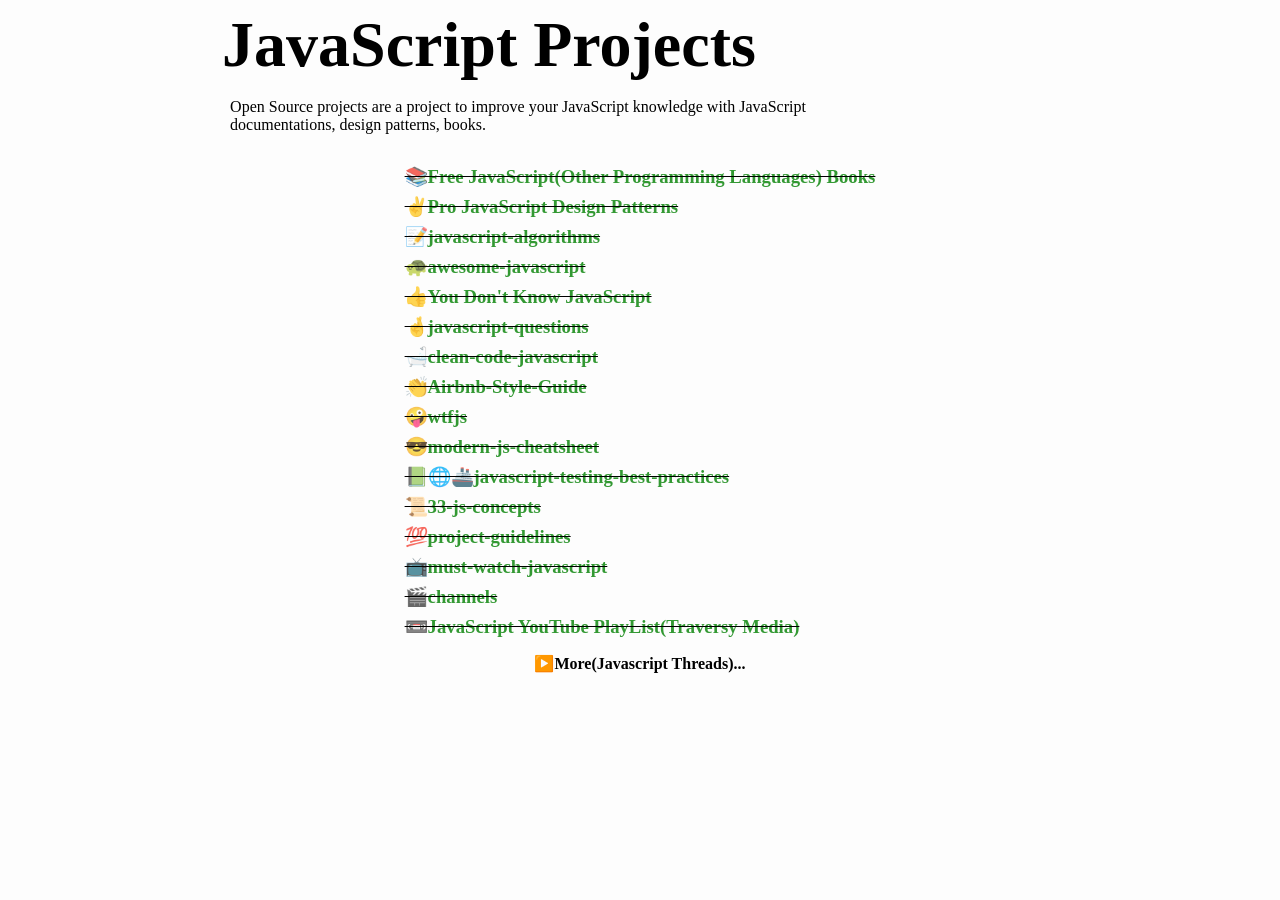
==== index.html @ 903630fb "update favicon" ====
<!DOCTYPE html>
<html lang="en">

<head>
  <meta charset="UTF-8">
  <meta http-equiv="X-UA-Compatible" content="IE=edge">
  <meta name="viewport" content="width=device-width, initial-scale=1.0">
  <link rel="shortcut icon" type="image/jpg" href="img/js.jpg"/>
  <title>✨JavaScript✌</title>
</head>

<body>

  <style>
    * {
      padding: 0;
      margin: 0;
      list-style: none;
      border: none;
      text-decoration: none;
      box-sizing: border-box;
      -webkit-overflow-scrolling: touch;
    }

    @import url("https://fonts.googleapis.com/css2?family=PT+Sans:wght@400;700&display=swap");
    @import url("https://fonts.googleapis.com/css2?family=PT+Serif:wght@400;700&display=swap");
    @import url("https://fonts.googleapis.com/css2?family=Space+Grotesk&display=swap");
    @import url("https://cdnjs.cloudflare.com/ajax/libs/font-awesome/5.15.2/css/all.min.css");

    * {
      text-decoration: none;
      -webkit-overflow-scrolling: touch;
      font-family: "PT Serif", serif;
    }

    *:focus {
      outline: 0;
    }

    body {
      background: rgba(242, 242, 242, 0.1);
    }

    .projects {
      display: flex;
      align-items: center;
      flex-direction: column;
      justify-content: center;
    }

    .projects .title {
      padding: 0.5rem;
      margin-bottom: 1rem;
    }

    .projects .title h1 {
      font-weight: 700;
      font-size: 4rem;
      padding-left: .5rem;
      padding-right: .5rem;
      margin-bottom: 1rem;
    }

    @media only screen and (max-width: 356px) {
      body {
        font-size: 14px;
      }

      .projects .title h1 {
        font-weight: 700;
        font-size: 3rem;
      }
    }

    .projects .title p {
      font-size: 1rem;
      width: 75%;
      margin-left: 1rem;
      margin-right: auto;
      margin-bottom: .5rem;
    }

    .projects .title p a {
      color: rgba(255, 0, 0, 0.9);
    }

    .projects .title p a:hover {
      text-decoration: underline;
    }

    .projects ul {
      padding-left: .5rem;
      padding-right: .5rem;
    }

    .projects ul li {
      text-decoration: line-through;
      transition: 400ms text-decoration;
      margin-bottom: .5rem;
    }

    .projects ul li:hover {
      text-decoration: none;
    }

    .projects ul li a {
      color: rgba(0, 128, 0, 0.8);
    }

    .projects ul li a:active {
      color: black;
    }

    /* details */
    details>summary {
      list-style-type: none;
    }

    details>summary::-webkit-details-marker {
      display: none;
    }

    details>summary::before {
      content: '▶️';
    }

    details[open]>summary::before {
      content: '🔽';
    }

    details {
      padding: 0.5rem;
      display: inline-block;
      cursor: pointer;
      margin-right: auto;
      margin-left: auto;
    }

    details[open]>summary {
      margin-bottom: 0.5rem;
    }
  </style>
  <div class="projects">
    <div class="title">
      <h1>JavaScript Projects</h1>
      <p>Open Source projects are a project to improve your JavaScript knowledge with JavaScript documentations, design
        patterns, books.</p>
    </div>
    <ul>
      <li>
        <a target="_blank"
          href="https://github.com/EbookFoundation/free-programming-books/blob/master/books/free-programming-books.md#javascript"
          title="📚 Freely available programming books">
          <h3>📚Free JavaScript(Other Programming Languages) Books</h3>
        </a>
      </li>
      <li>
        <a target="_blank" href="https://pepa.holla.cz/wp-content/uploads/2016/08/Pro-JavaScript-Design-Patterns.pdf"
          title="Pro JavaScript Design Patterns Pdf">
          <h3>✌Pro JavaScript Design Patterns </h3>
        </a>
      </li>
      <li>
        <a target="_blank" href="https://github.com/trekhleb/javascript-algorithms" title="📝 Algorithms and data structures implemented in JavaScript with explanations and links to further readings">
          <h3>📝javascript-algorithms</h3>
        </a>
      </li>
      <li>
        <a target="_blank" href="https://github.com/sorrycc/awesome-javascript" title="🐢 A collection of awesome browser-side JavaScript libraries, resources and shiny things.">
          <h3>🐢awesome-javascript</h3>
        </a>
      </li>
      <li>
        <a target="_blank" href="https://github.com/getify/You-Dont-Know-JS" title="A book series on JavaScript. @YDKJS on twitter.">
          <h3>👍You Don't Know JavaScript</h3>
        </a>
      </li>
      <li>
      <li>
        <a target="_blank" href="https://github.com/lydiahallie/javascript-questions" title="A long list of (advanced) JavaScript questions, and their explanations ✨">
          <h3>🤞javascript-questions</h3>
        </a>
      </li>
      <li>
        <a target="_blank" href="https://github.com/ryanmcdermott/clean-code-javascript" title="🛁 Clean Code concepts adapted for JavaScript">
          <h3>🛁clean-code-javascript</h3>
        </a>
      </li>
      <li>
        <a target="_blank" href="https://github.com/denysdovhan/wtfjs" title="🤪 A list of funny and tricky JavaScript examples">
          <h3>👏Airbnb-Style-Guide</h3>
        </a>
      </li>
      <li>
      <li>
        <a target="_blank" href="https://github.com/airbnb/javascript" title="JavaScript Style Guide">
          <h3>🤪wtfjs</h3>
        </a>
      </li>
      <li>
        <a target="_blank" href="https://github.com/mbeaudru/modern-js-cheatsheet"
          title="Cheatsheet for the JavaScript knowledge you will frequently encounter in modern projects.">
          <h3>😎modern-js-cheatsheet</h3>
        </a>
      </li>
      <li>
        <a target="_blank" href="https://github.com/goldbergyoni/javascript-testing-best-practices" title="📗🌐 🚢 Comprehensive and exhaustive JavaScript & Node.js testing best practices (May 2021)">
          <h3>📗🌐🚢javascript-testing-best-practices</h3>
        </a>
      </li>
      <li>
        <a target="_blank" href="https://github.com/leonardomso/33-js-concepts"
          title="📜 33 JavaScript concepts every developer should know.">
          <h3>📜33-js-concepts</h3>
        </a>
      </li>
      <li>
        <a target="_blank" href="https://github.com/elsewhencode/project-guidelines"
          title="A set of best practices for JavaScript projects">
          <h3>💯project-guidelines</h3>
        </a>
      </li>
      <li>
        <a target="_blank" href="https://github.com/AllThingsSmitty/must-watch-javascript" title="A useful list of must-watch talks about JavaScript">
          <h3>📺must-watch-javascript</h3>
        </a>
      </li>
      <li>
        <a target="_blank" href="https://github.com/andrew--r/channels"
          title="📺 A collection of useful YouTube channels for javascript developers and web designers">
          <h3>🎬channels</h3>
        </a>
      </li>
      <li>
        <a target="_blank" href="https://www.youtube.com/playlist?list=PLillGF-RfqbbnEGy3ROiLWk7JMCuSyQtX" title="Pure JavaScript PlayList with Traversy Media">
          <h3>📼JavaScript YouTube PlayList(Traversy Media)</h3>
        </a>
      </li>
    </ul>
    <details>
      <summary><b>More(Javascript Threads)...</b></summary>
      <ul>
        <li>
          <a target="_blank" href="./1-JavaScript-Crash-Course-For-Beginners/index.html">
            <h3>01-JavaScript-Crash-Course-For-Beginners</h3>
          </a>
        </li>
        <li>
          <a target="_blank" href="./2-JavaScript-DOM-Crash-Course/dom-3/index.html">
            <h3>02-JavaScript-DOM-Crash-Course</h3>
          </a>
        </li>
        <li>
          <a target="_blank" href="./4-JavaScript-BookList-App-No-Frameworks/index.html">
            <h3>04-JavaScript-BookList-App-No-Frameworks</h3>
          </a>
        </li>
        <li>
          <a target="_blank" href="./3-es6/index.html">
            <h3>03-ES6</h3>
          </a>
        </li>
        <li>
          <a target="_blank" href="./5-JavaScript-Understanding-the-WeirdParts/objects/object/index.html">
            <h3>05-Objects</h3>
          </a>
        </li>
        <li>
          <a target="_blank" href="./6-Fetch-API-Introduction/index.html">
            <h3>06-Fetch-API-Introduction</h3>
          </a>
        </li>
        <li>
          <a target="_blank" href="./">
            <h3>To be continuous...</h3>
          </a>
        </li>
      </ul>
    </details>
  </div>
</body>

</html>
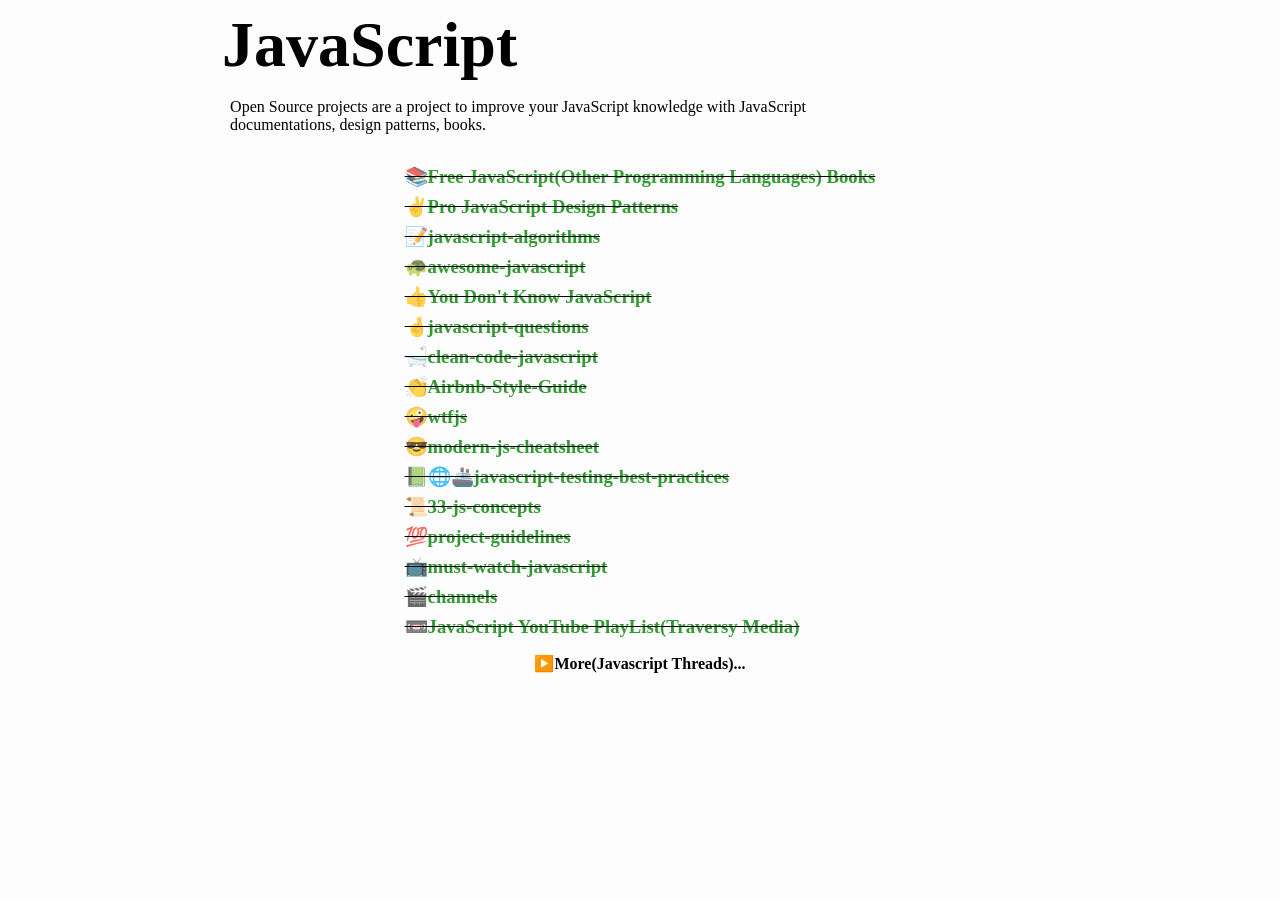
==== commit b75cb816: "update indwx.html" ====
--- a/index.html
+++ b/index.html
@@ -142,7 +142,7 @@
   </style>
   <div class="projects">
     <div class="title">
-      <h1>JavaScript Projects</h1>
+      <h1>JavaScript</h1>
       <p>Open Source projects are a project to improve your JavaScript knowledge with JavaScript documentations, design
         patterns, books.</p>
     </div>
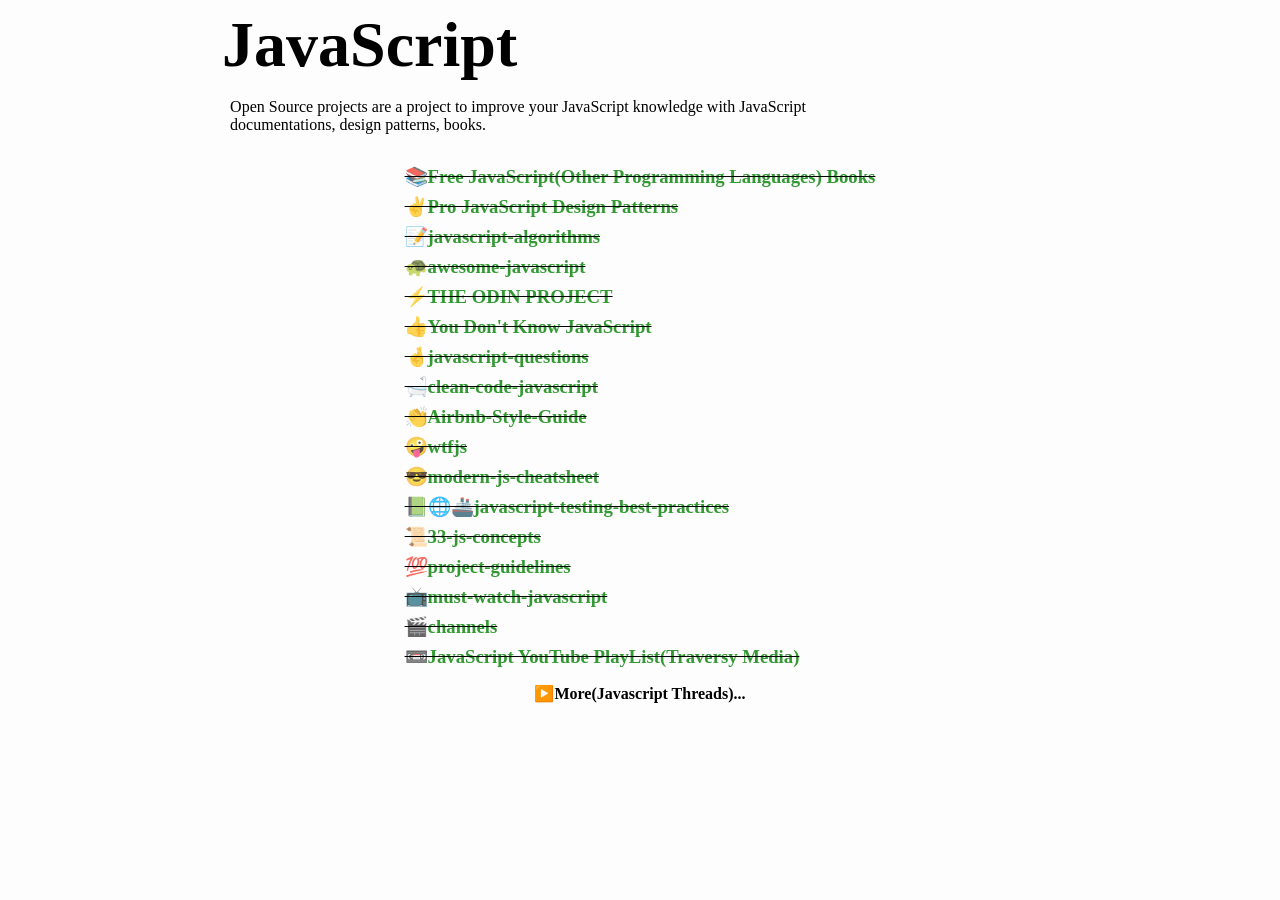
==== commit aa6ff9a6: "add more folder and update index.html, readme" ====
--- a/index.html
+++ b/index.html
@@ -5,7 +5,7 @@
   <meta charset="UTF-8">
   <meta http-equiv="X-UA-Compatible" content="IE=edge">
   <meta name="viewport" content="width=device-width, initial-scale=1.0">
-  <link rel="shortcut icon" type="image/jpg" href="img/js.jpg"/>
+  <link rel="shortcut icon" type="image/jpg" href="img/js.jpg" />
   <title>✨JavaScript✌</title>
 </head>
 
@@ -161,33 +161,45 @@
         </a>
       </li>
       <li>
-        <a target="_blank" href="https://github.com/trekhleb/javascript-algorithms" title="📝 Algorithms and data structures implemented in JavaScript with explanations and links to further readings">
+        <a target="_blank" href="https://github.com/trekhleb/javascript-algorithms"
+          title="📝 Algorithms and data structures implemented in JavaScript with explanations and links to further readings">
           <h3>📝javascript-algorithms</h3>
         </a>
       </li>
       <li>
-        <a target="_blank" href="https://github.com/sorrycc/awesome-javascript" title="🐢 A collection of awesome browser-side JavaScript libraries, resources and shiny things.">
+        <a target="_blank" href="https://github.com/sorrycc/awesome-javascript"
+          title="🐢 A collection of awesome browser-side JavaScript libraries, resources and shiny things.">
           <h3>🐢awesome-javascript</h3>
         </a>
       </li>
       <li>
-        <a target="_blank" href="https://github.com/getify/You-Dont-Know-JS" title="A book series on JavaScript. @YDKJS on twitter.">
+        <a target="_blank" href="https://www.theodinproject.com/paths/full-stack-javascript/courses/javascript/"
+          title="Make your websites dynamic and interactive with JavaScript! You'll create features and stand-alone applications. This module includes projects where you will learn how to manipulate the DOM, use object-oriented programming principles, and build single page applications with React.">
+          <h3>⚡THE ODIN PROJECT</h3>
+        </a>
+      </li>
+      <li>
+        <a target="_blank" href="https://github.com/getify/You-Dont-Know-JS"
+          title="A book series on JavaScript. @YDKJS on twitter.">
           <h3>👍You Don't Know JavaScript</h3>
         </a>
       </li>
       <li>
       <li>
-        <a target="_blank" href="https://github.com/lydiahallie/javascript-questions" title="A long list of (advanced) JavaScript questions, and their explanations ✨">
+        <a target="_blank" href="https://github.com/lydiahallie/javascript-questions"
+          title="A long list of (advanced) JavaScript questions, and their explanations ✨">
           <h3>🤞javascript-questions</h3>
         </a>
       </li>
       <li>
-        <a target="_blank" href="https://github.com/ryanmcdermott/clean-code-javascript" title="🛁 Clean Code concepts adapted for JavaScript">
+        <a target="_blank" href="https://github.com/ryanmcdermott/clean-code-javascript"
+          title="🛁 Clean Code concepts adapted for JavaScript">
           <h3>🛁clean-code-javascript</h3>
         </a>
       </li>
       <li>
-        <a target="_blank" href="https://github.com/denysdovhan/wtfjs" title="🤪 A list of funny and tricky JavaScript examples">
+        <a target="_blank" href="https://github.com/denysdovhan/wtfjs"
+          title="🤪 A list of funny and tricky JavaScript examples">
           <h3>👏Airbnb-Style-Guide</h3>
         </a>
       </li>
@@ -204,7 +216,8 @@
         </a>
       </li>
       <li>
-        <a target="_blank" href="https://github.com/goldbergyoni/javascript-testing-best-practices" title="📗🌐 🚢 Comprehensive and exhaustive JavaScript & Node.js testing best practices (May 2021)">
+        <a target="_blank" href="https://github.com/goldbergyoni/javascript-testing-best-practices"
+          title="📗🌐 🚢 Comprehensive and exhaustive JavaScript & Node.js testing best practices (May 2021)">
           <h3>📗🌐🚢javascript-testing-best-practices</h3>
         </a>
       </li>
@@ -221,7 +234,8 @@
         </a>
       </li>
       <li>
-        <a target="_blank" href="https://github.com/AllThingsSmitty/must-watch-javascript" title="A useful list of must-watch talks about JavaScript">
+        <a target="_blank" href="https://github.com/AllThingsSmitty/must-watch-javascript"
+          title="A useful list of must-watch talks about JavaScript">
           <h3>📺must-watch-javascript</h3>
         </a>
       </li>
@@ -232,7 +246,8 @@
         </a>
       </li>
       <li>
-        <a target="_blank" href="https://www.youtube.com/playlist?list=PLillGF-RfqbbnEGy3ROiLWk7JMCuSyQtX" title="Pure JavaScript PlayList with Traversy Media">
+        <a target="_blank" href="https://www.youtube.com/playlist?list=PLillGF-RfqbbnEGy3ROiLWk7JMCuSyQtX"
+          title="Pure JavaScript PlayList with Traversy Media">
           <h3>📼JavaScript YouTube PlayList(Traversy Media)</h3>
         </a>
       </li>
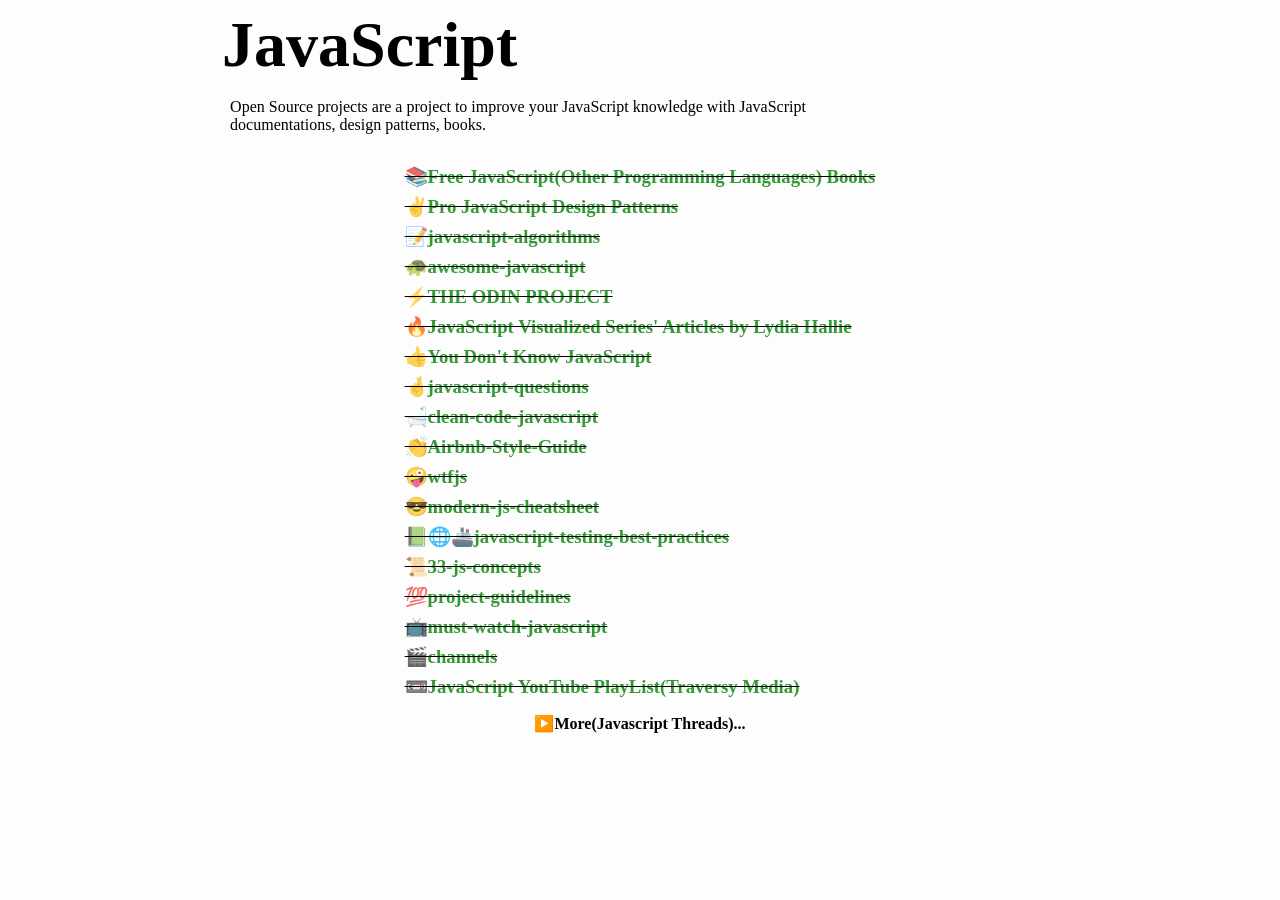
==== commit aa39f44a: "add 🔥js visualized Series articles by lydia hallie and add odin projext js" ====
--- a/index.html
+++ b/index.html
@@ -179,6 +179,12 @@
         </a>
       </li>
       <li>
+        <a target="_blank" href="https://dev.to/lydiahallie/series/3341"
+          title="JavaScript Visualized Series' Articles by Lydia Hallie">
+          <h3>🔥JavaScript Visualized Series' Articles by Lydia Hallie</h3>
+        </a>
+      </li>
+      <li>
         <a target="_blank" href="https://github.com/getify/You-Dont-Know-JS"
           title="A book series on JavaScript. @YDKJS on twitter.">
           <h3>👍You Don't Know JavaScript</h3>
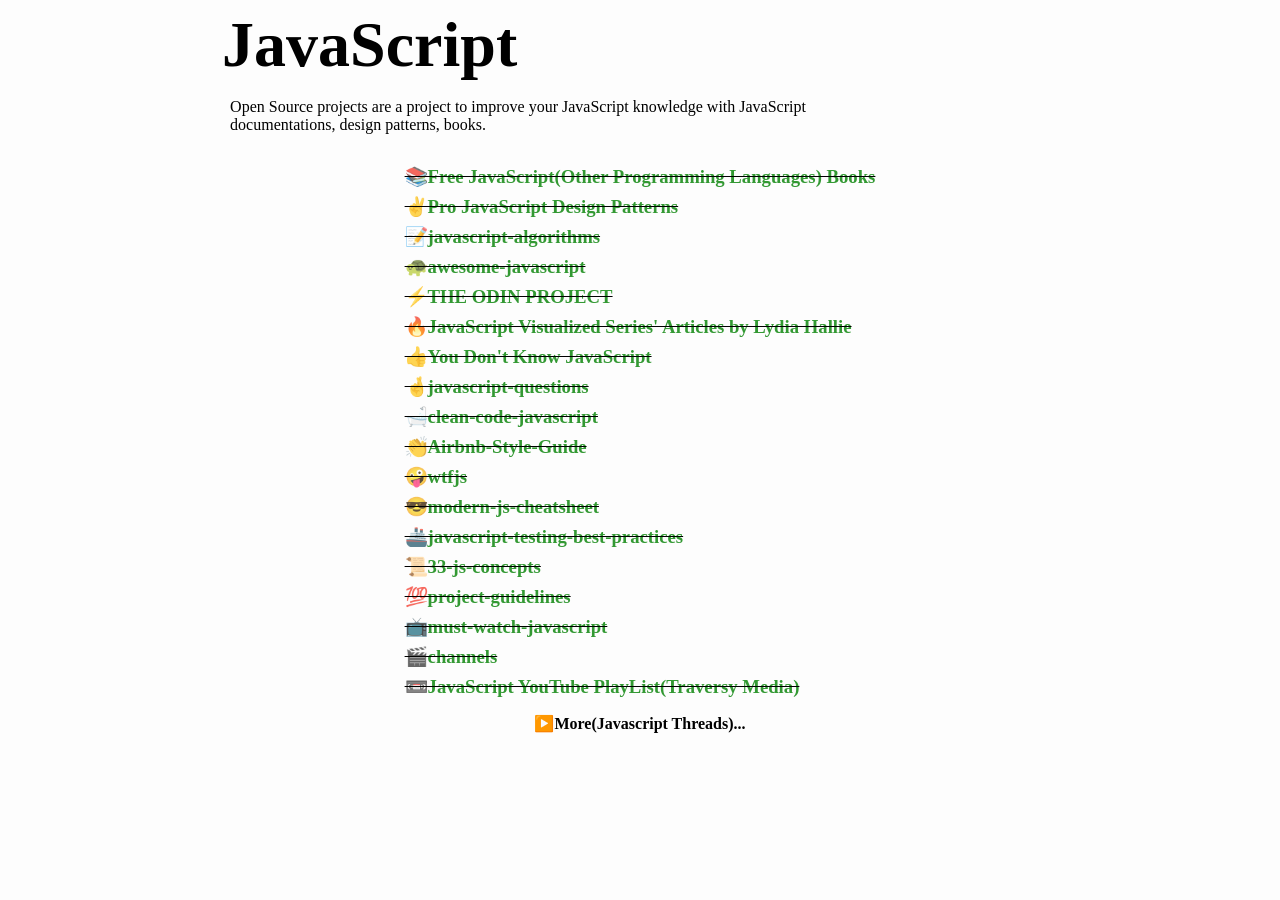
==== commit 80e9c464: "fix a link" ====
--- a/index.html
+++ b/index.html
@@ -223,8 +223,8 @@
       </li>
       <li>
         <a target="_blank" href="https://github.com/goldbergyoni/javascript-testing-best-practices"
-          title="📗🌐 🚢 Comprehensive and exhaustive JavaScript & Node.js testing best practices (May 2021)">
-          <h3>📗🌐🚢javascript-testing-best-practices</h3>
+          title="🚢Comprehensive and exhaustive JavaScript & Node.js testing best practices (May 2021)">
+          <h3>🚢javascript-testing-best-practices</h3>
         </a>
       </li>
       <li>
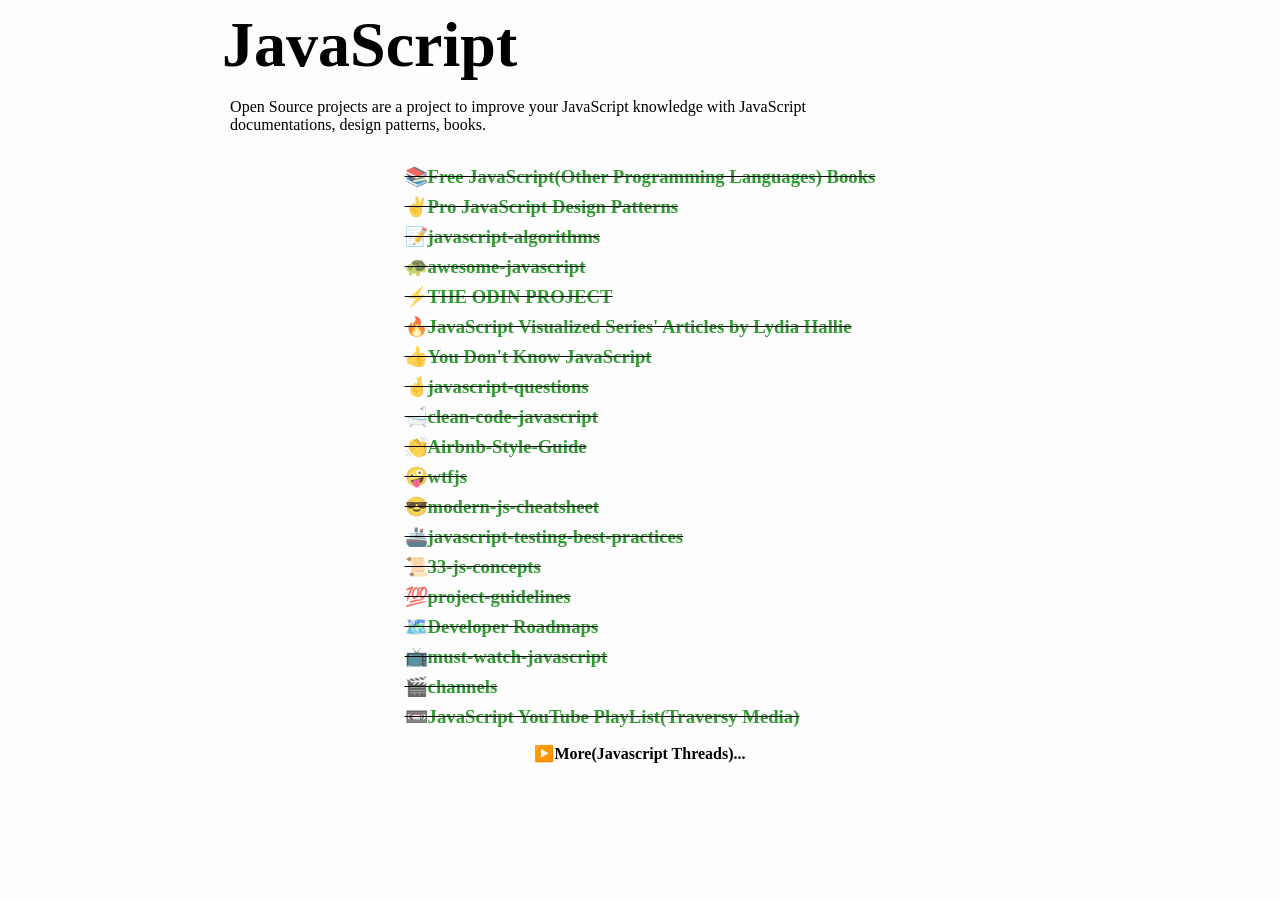
==== commit 74748925: "add roadmap" ====
--- a/index.html
+++ b/index.html
@@ -240,6 +240,12 @@
         </a>
       </li>
       <li>
+        <a target="_blank" href="https://roadmap.sh/"
+          title="Roadmap to becoming a web developer in 2021. Step by step guides and paths to learn different tools or technologies">
+          <h3>🗺️Developer Roadmaps</h3>
+        </a>
+      </li>
+      <li>
         <a target="_blank" href="https://github.com/AllThingsSmitty/must-watch-javascript"
           title="A useful list of must-watch talks about JavaScript">
           <h3>📺must-watch-javascript</h3>
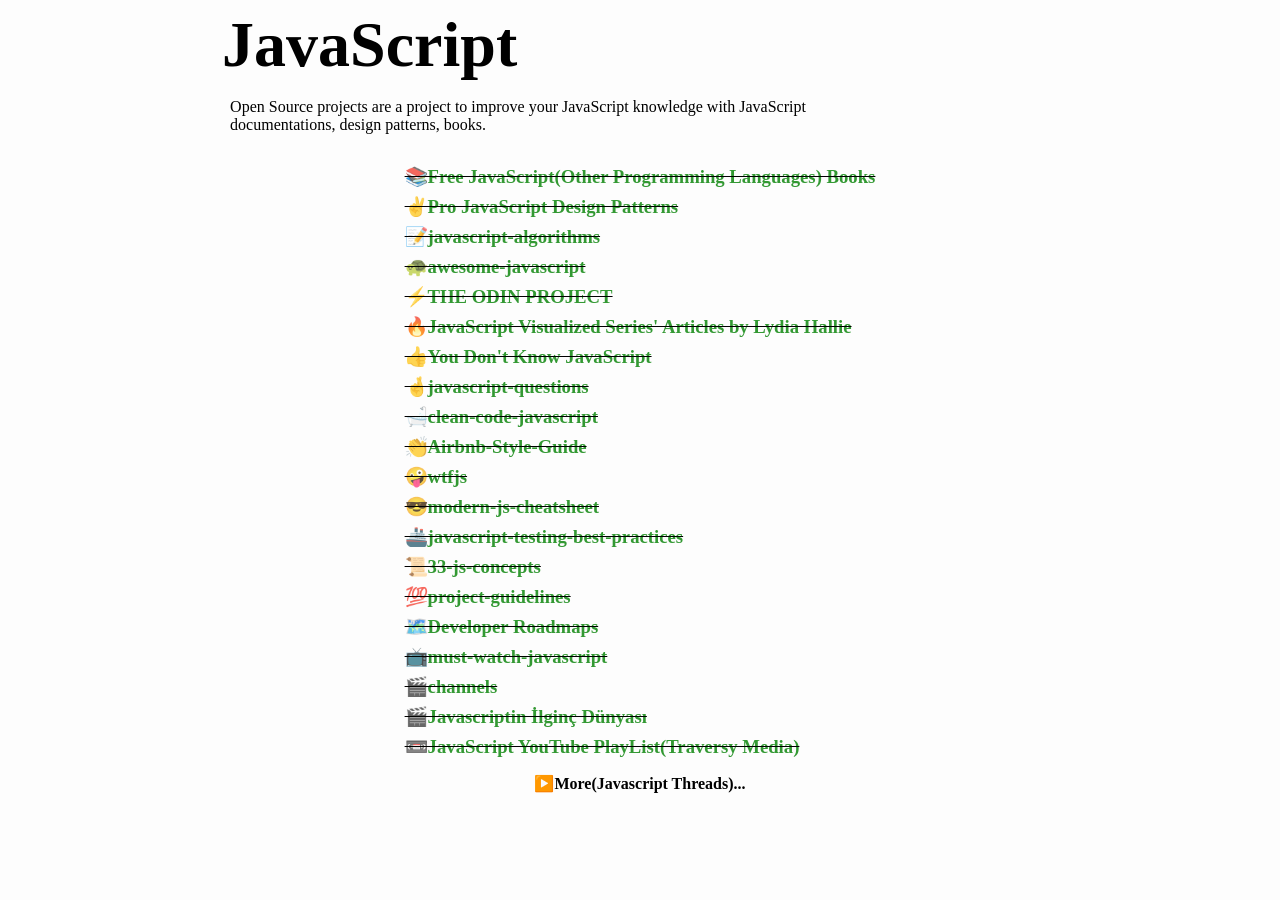
==== commit 90a759f4: "Update index.html" ====
--- a/index.html
+++ b/index.html
@@ -258,6 +258,12 @@
         </a>
       </li>
       <li>
+        <a target="_blank" href="https://www.youtube.com/playlist?list=PL_Z0TaFYSF3J0nQqRjCpue2uIFcM_KfsG"
+          title="🎬Javascriptin İlginç Dünyası Tarık Güney">
+          <h3>🎬Javascriptin İlginç Dünyası</h3>
+        </a>
+      </li>
+      <li>
         <a target="_blank" href="https://www.youtube.com/playlist?list=PLillGF-RfqbbnEGy3ROiLWk7JMCuSyQtX"
           title="Pure JavaScript PlayList with Traversy Media">
           <h3>📼JavaScript YouTube PlayList(Traversy Media)</h3>
@@ -268,17 +274,17 @@
       <summary><b>More(Javascript Threads)...</b></summary>
       <ul>
         <li>
-          <a target="_blank" href="./1-JavaScript-Crash-Course-For-Beginners/index.html">
+          <a target="_blank" href="./More(Javascript Threads)/1-JavaScript-Crash-Course-For-Beginners/index.html">
             <h3>01-JavaScript-Crash-Course-For-Beginners</h3>
           </a>
         </li>
         <li>
-          <a target="_blank" href="./2-JavaScript-DOM-Crash-Course/dom-3/index.html">
+          <a target="_blank" href="./More(Javascript Threads)/2-JavaScript-DOM-Crash-Course/dom-3/index.html">
             <h3>02-JavaScript-DOM-Crash-Course</h3>
           </a>
         </li>
         <li>
-          <a target="_blank" href="./4-JavaScript-BookList-App-No-Frameworks/index.html">
+          <a target="_blank" href="./More(Javascript Threads)/4-JavaScript-BookList-App-No-Frameworks/index.html">
             <h3>04-JavaScript-BookList-App-No-Frameworks</h3>
           </a>
         </li>
@@ -288,12 +294,12 @@
           </a>
         </li>
         <li>
-          <a target="_blank" href="./5-JavaScript-Understanding-the-WeirdParts/objects/object/index.html">
+          <a target="_blank" href="./More(Javascript Threads)/5-JavaScript-Understanding-the-WeirdParts/objects/object/index.html">
             <h3>05-Objects</h3>
           </a>
         </li>
         <li>
-          <a target="_blank" href="./6-Fetch-API-Introduction/index.html">
+          <a target="_blank" href="./More(Javascript Threads)/6-Fetch-API-Introduction/index.html">
             <h3>06-Fetch-API-Introduction</h3>
           </a>
         </li>
@@ -307,4 +313,4 @@
   </div>
 </body>
 
-</html>+</html>
